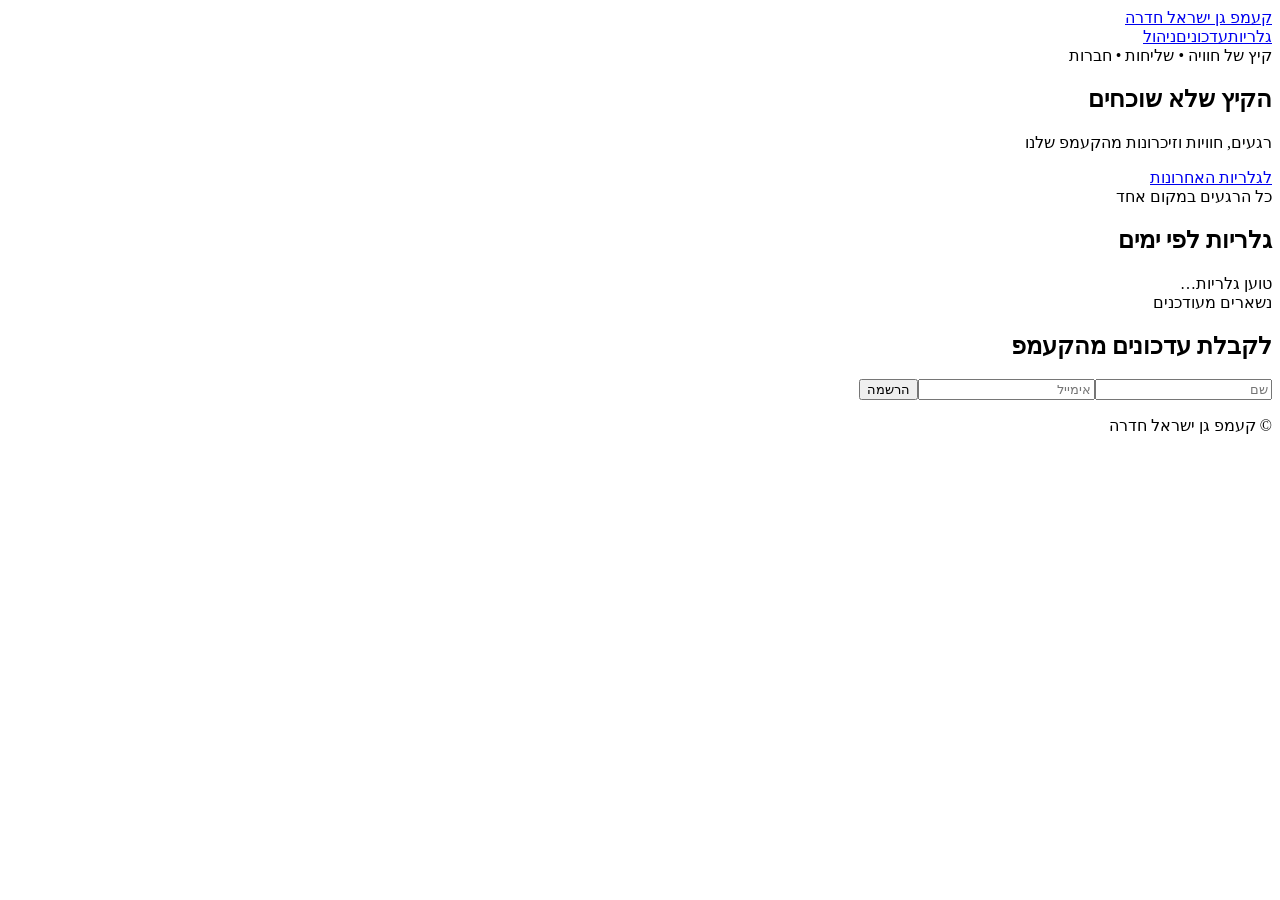
==== public/index.html @ 1c08f850 "Upload camp website V4" ====
<!doctype html><html lang="he" dir="rtl"><head><meta charset="utf-8"><meta name="viewport" content="width=device-width,initial-scale=1"><title>קעמפ גן ישראל חדרה</title><meta name="description" content="גלריות, סרטונים ושירים מקעמפ גן ישראל חדרה"><link rel="stylesheet" href="/assets/css/main.css"></head><body>
<header class="topbar"><a class="brand" href="/">קעמפ גן ישראל חדרה</a><nav><a href="#gallery">גלריות</a><a href="#updates">עדכונים</a><a href="/admin/">ניהול</a></nav></header>
<main><section class="hero"><div class="hero-glow"></div><div class="hero-content"><span class="eyebrow">קיץ של חוויה • שליחות • חברות</span><h1 id="heroTitle">הקיץ שלא שוכחים</h1><p id="heroText">רגעים, חוויות וזיכרונות מהקעמפ שלנו</p><a class="primary" href="#gallery">לגלריות האחרונות</a></div></section>
<section id="updates" class="section"><div id="message" class="message hidden"></div></section>
<section id="gallery" class="section"><div class="section-head"><div><span class="eyebrow">כל הרגעים במקום אחד</span><h2>גלריות לפי ימים</h2></div></div><div id="days" class="days"><div class="loading">טוען גלריות…</div></div></section>
<section class="section newsletter"><div><span class="eyebrow">נשארים מעודכנים</span><h2>לקבלת עדכונים מהקעמפ</h2></div><form id="subscribe"><input name="name" placeholder="שם"><input name="email" type="email" required placeholder="אימייל"><button>הרשמה</button></form><p id="subStatus"></p></section></main>
<footer>© <span id="year"></span> קעמפ גן ישראל חדרה</footer><script src="/assets/js/app.js" defer></script></body></html>
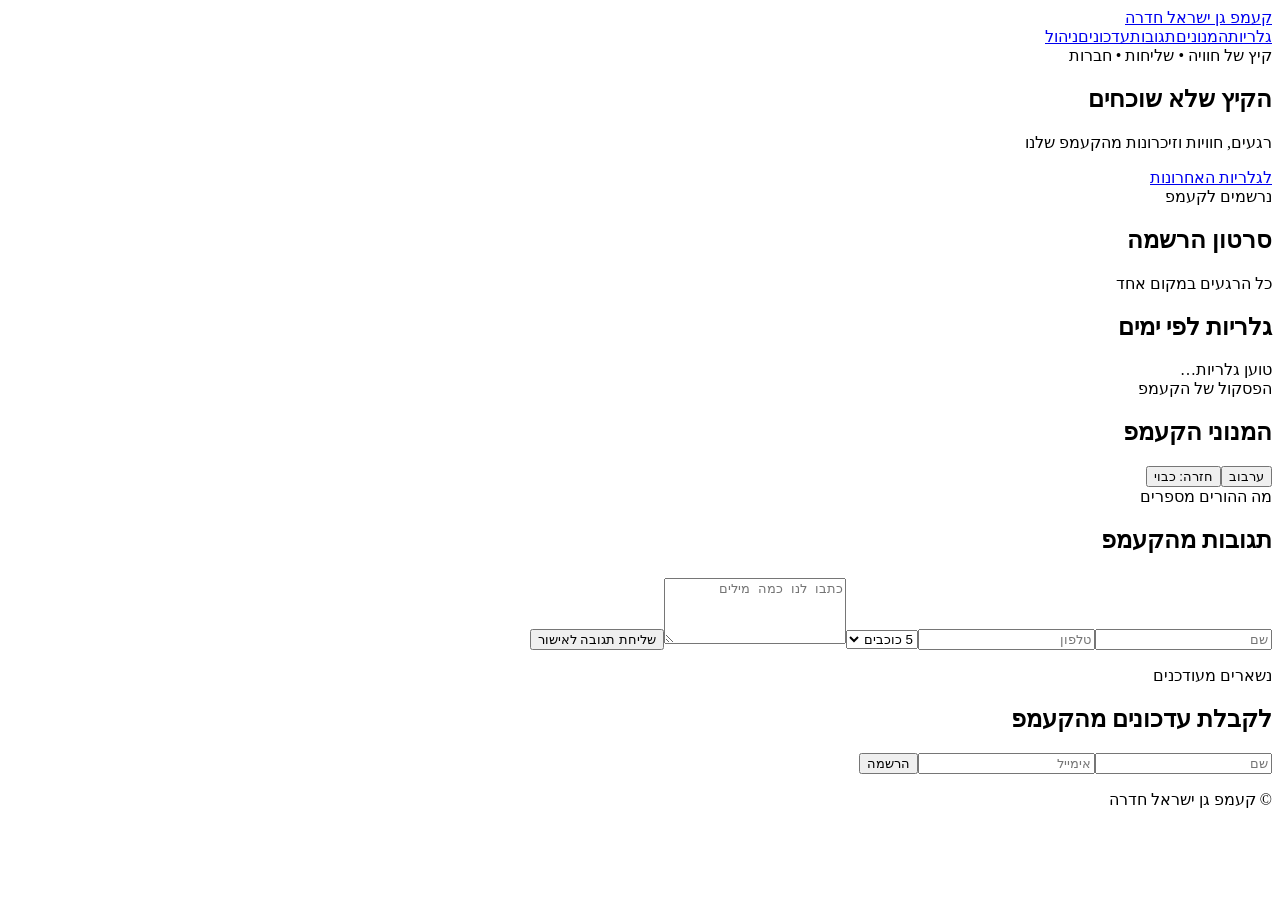
==== commit 10fd3f30: "Add files via upload Upgrade full admin system V5" ====
--- a/public/index.html
+++ b/public/index.html
@@ -1,7 +1,39 @@
-<!doctype html><html lang="he" dir="rtl"><head><meta charset="utf-8"><meta name="viewport" content="width=device-width,initial-scale=1"><title>קעמפ גן ישראל חדרה</title><meta name="description" content="גלריות, סרטונים ושירים מקעמפ גן ישראל חדרה"><link rel="stylesheet" href="/assets/css/main.css"></head><body>
-<header class="topbar"><a class="brand" href="/">קעמפ גן ישראל חדרה</a><nav><a href="#gallery">גלריות</a><a href="#updates">עדכונים</a><a href="/admin/">ניהול</a></nav></header>
-<main><section class="hero"><div class="hero-glow"></div><div class="hero-content"><span class="eyebrow">קיץ של חוויה • שליחות • חברות</span><h1 id="heroTitle">הקיץ שלא שוכחים</h1><p id="heroText">רגעים, חוויות וזיכרונות מהקעמפ שלנו</p><a class="primary" href="#gallery">לגלריות האחרונות</a></div></section>
-<section id="updates" class="section"><div id="message" class="message hidden"></div></section>
-<section id="gallery" class="section"><div class="section-head"><div><span class="eyebrow">כל הרגעים במקום אחד</span><h2>גלריות לפי ימים</h2></div></div><div id="days" class="days"><div class="loading">טוען גלריות…</div></div></section>
-<section class="section newsletter"><div><span class="eyebrow">נשארים מעודכנים</span><h2>לקבלת עדכונים מהקעמפ</h2></div><form id="subscribe"><input name="name" placeholder="שם"><input name="email" type="email" required placeholder="אימייל"><button>הרשמה</button></form><p id="subStatus"></p></section></main>
-<footer>© <span id="year"></span> קעמפ גן ישראל חדרה</footer><script src="/assets/js/app.js" defer></script></body></html>
+<!doctype html>
+<html lang="he" dir="rtl">
+<head>
+  <meta charset="utf-8">
+  <meta name="viewport" content="width=device-width,initial-scale=1,viewport-fit=cover">
+  <title>קעמפ גן ישראל חדרה</title>
+  <meta id="metaDescription" name="description" content="גלריות, סרטונים ושירים מקעמפ גן ישראל חדרה">
+  <meta id="metaKeywords" name="keywords" content="קעמפ, גן ישראל, חדרה">
+  <meta property="og:type" content="website"><meta id="ogTitle" property="og:title" content="קעמפ גן ישראל חדרה"><meta id="ogDescription" property="og:description" content="גלריות, סרטונים ושירים">
+  <link rel="stylesheet" href="/assets/css/main.css">
+</head>
+<body>
+  <header class="topbar">
+    <a class="brand" href="/"><img id="brandLogo" class="hidden" alt=""><span id="brandName">קעמפ גן ישראל חדרה</span></a>
+    <nav><a href="#gallery">גלריות</a><a href="#songs">המנונים</a><a href="#testimonials">תגובות</a><a href="#updates">עדכונים</a><a href="/admin/">ניהול</a></nav>
+  </header>
+
+  <main>
+    <section id="hero" class="hero"><div class="hero-glow"></div><div class="hero-content"><span id="heroKicker" class="eyebrow">קיץ של חוויה • שליחות • חברות</span><h1 id="heroTitle">הקיץ שלא שוכחים</h1><p id="heroText">רגעים, חוויות וזיכרונות מהקעמפ שלנו</p><div id="heroButtons"><a class="primary" href="#gallery">לגלריות האחרונות</a></div></div></section>
+
+    <section id="updates" class="section"><div id="message" class="message hidden"></div></section>
+
+    <section id="registrationSection" class="section hidden"><div class="section-head"><div><span class="eyebrow">נרשמים לקעמפ</span><h2>סרטון הרשמה</h2></div></div><div id="registrationVideo" class="video-wrap landscape"></div></section>
+
+    <section id="storySection" class="story hidden"><div id="storyCard" class="story-card"><div><span id="storyKicker" class="eyebrow"></span><h2 id="storyTitle"></h2><p id="storyText"></p></div></div></section>
+
+    <section id="gallery" class="section"><div class="section-head"><div><span class="eyebrow">כל הרגעים במקום אחד</span><h2>גלריות לפי ימים</h2></div></div><div id="days" class="days"><div class="loading">טוען גלריות…</div></div></section>
+
+    <section id="songs" class="section songs-section hidden"><div class="section-head"><div><span class="eyebrow">הפסקול של הקעמפ</span><h2>המנוני הקעמפ</h2></div><div class="song-controls"><button id="shuffleSongs">ערבוב</button><button id="loopSongs">חזרה: כבוי</button></div></div><audio id="mainAudio" preload="metadata"></audio><div id="songsList" class="songs-list"></div></section>
+
+    <section id="testimonials" class="section testimonials"><div class="section-head"><div><span class="eyebrow">מה ההורים מספרים</span><h2>תגובות מהקעמפ</h2></div></div><div id="testimonialGrid" class="testimonial-grid"></div><form id="testimonialForm" class="public-form" style="margin-top:24px"><input name="name" required placeholder="שם"><input name="phone" placeholder="טלפון"><select name="rating"><option value="5">5 כוכבים</option><option value="4">4 כוכבים</option><option value="3">3 כוכבים</option></select><textarea name="message" rows="4" required placeholder="כתבו לנו כמה מילים"></textarea><button>שליחת תגובה לאישור</button></form><p id="testimonialStatus"></p></section>
+
+    <section class="section newsletter"><div><span class="eyebrow">נשארים מעודכנים</span><h2>לקבלת עדכונים מהקעמפ</h2></div><form id="subscribe"><input name="name" placeholder="שם"><input name="email" type="email" required placeholder="אימייל"><button>הרשמה</button></form><p id="subStatus"></p></section>
+  </main>
+
+  <footer><div id="footerLogos" class="footer-logos"></div><div id="footerText">© <span id="year"></span> קעמפ גן ישראל חדרה</div></footer>
+  <script src="/assets/js/app.js" defer></script>
+</body>
+</html>
